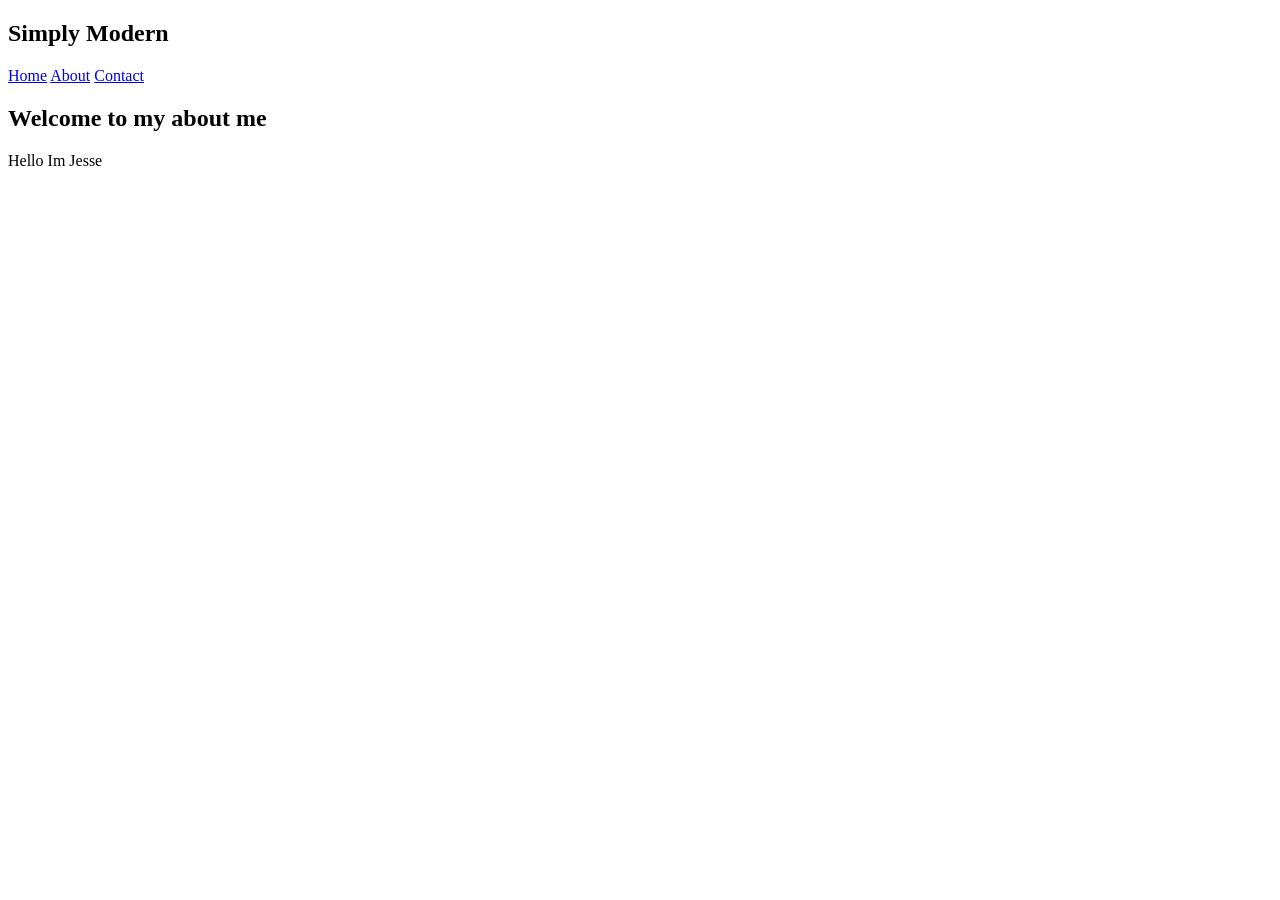
==== about.html @ 9bbeb6f4 "Add files via upload" ====
<!DOCTYPE html>
<html lang="en">
<head>
    <meta charset="UTF-8">
    <meta name="viewport" content="width=device-width, initial-scale=1.0">
    <title>About</title>
    <link rel="stylesheet" href="/styles/stylesheet.css"/>
</head>
<body>
    <nav>
        <h1>Simply Modern</h1>
        <div>
            <a href="/index.html">Home</a>
            <a href="/about.html">About</a>
            <a href="/contact.html">Contact</a>

        </div>
    </nav>

    <section class="Me">
        <h2>Welcome to my about me</h2>
        <p>Hello Im Jesse</p>
    </section>
</body>
</html>
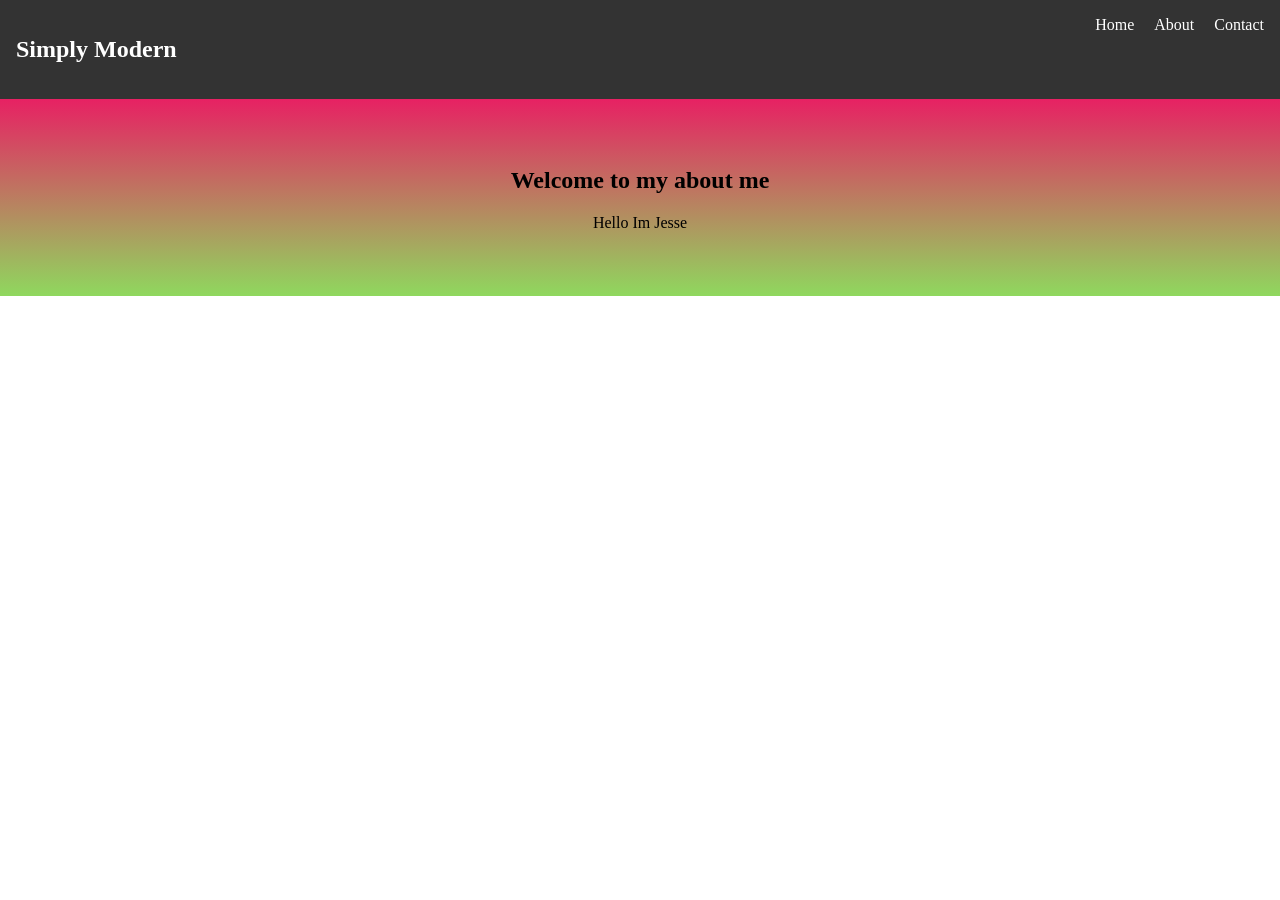
==== commit 64a52c84: "Update about.html" ====
--- a/about.html
+++ b/about.html
@@ -10,7 +10,7 @@
 
     <title>About</title> 
-    <link rel="stylesheet" href="/styles/stylesheet.css"/>+    <link rel="stylesheet" href="./styles/stylesheet.css"/> 
 </head> 
@@ -22,11 +22,11 @@
 
         <div> 
-            <a href="/index.html">Home</a>+            <a href="./index.html">Home</a> 
-            <a href="/about.html">About</a>+            <a href="./about.html">About</a> 
-            <a href="/contact.html">Contact</a>+            <a href="./contact.html">Contact</a> 
  
--- a/styles/stylesheet.css
+++ b/styles/stylesheet.css
@@ -0,0 +1,131 @@
+body{+
+    margin: 0;+
+}+
++
+/* NavBar */+
+nav {+
+    display: flex;+
+    justify-content: space-between;+
+    padding: 16px;+
+    background: #333;+
+    color: white;+
+}+
++
+nav a {+
+    color: white;+
+    margin-left: 16px;+
+    text-decoration: none;+
+}+
++
+/* Hero */+
+.hero {+
+    text-align: center;+
+    padding: 48px;+
+    background: linear-gradient(to top,#84f5f5,#015463);+
+}+
++
+/*Cards */+
+.Cards {+
+    display: flex;+
+    justify-content: center;+
+    gap: 16px;+
+    padding: 32px;+
+}+
++
+.card {+
+    width: 250px;+
+    padding: 32px;+
+    background: #eee;+
+    transition:0.3s;+
+    border-radius: 100px;+
+    box-shadow: 0 4px 10px;+
+}+
++
+.card:hover{+
+    background: linear-gradient(to right,#0e7ee7,#c90a0a);+
+    transform: scale(1.05)+
+}+
++
+.card p {+
+    font-size: 15 px;+
+    line-height: 1.4px;+
+}+
++
+/* Me*/+
+.Me {+
+    text-align: center;+
+    padding: 48px;+
+    background: linear-gradient(to bottom,#e72163,#8fd85e);+
+}+
++
+/* ContactInfo*/+
+.ContactInfo {+
+    text-align: center;+
+    padding: 48px;+
+    background: linear-gradient(to right,#01e5f5,#180ae2);+
+}
